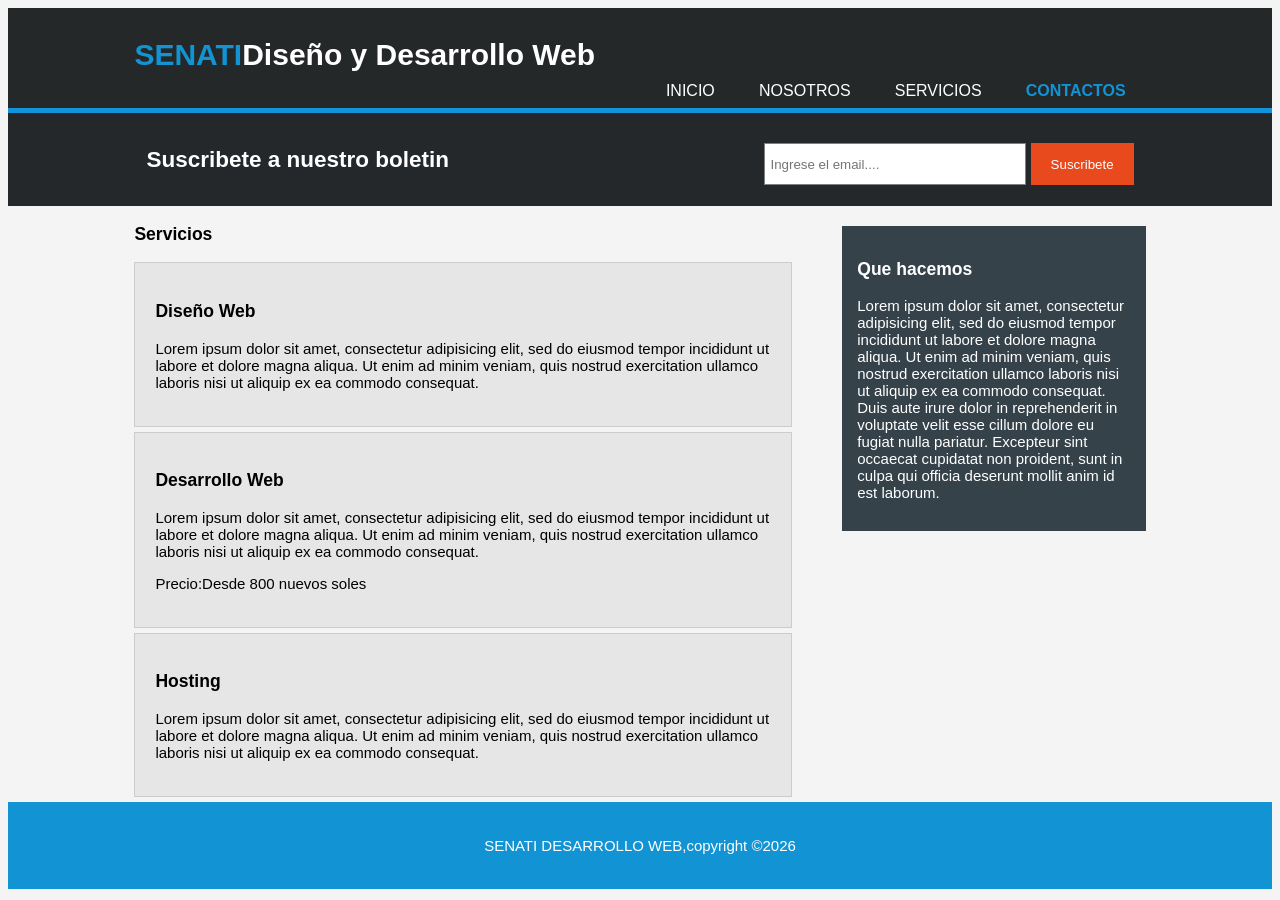
==== servicios.html @ b0ce50e6 "Add files via upload" ====
<!DOCTYPE html>
<html>
<head>
	<meta charset="utf-8">
	<meta name="viewport" content="width=device-width, initial-scale=1">
	<title>SENATI- INGENIERIA DE SOFTWARE E IA </title>
	<link rel="stylesheet" type="text/css" href="css/estilo.css">
</head>
<body>
	<header>
		<div class="contenedor">
			<div id="marca">
				<h1><span class="resaltado">SENATI</span>Diseño y Desarrollo Web</h1>
			</div>
			<nav>
				<ul>
					<li><a href="index.html">Inicio</a></li>
					<li><a href="nosotros.html">Nosotros</a></li>
					<li><a href="servicios.html">Servicios</a></li>
					<li class="actual"><a href="contactos.html">contactos</a></li>
				</ul>
			</nav>
		</div>
	</header>
	
	<section id="boletin">
		<div class="contenedor">
			<h1>Suscribete a nuestro boletin </h1>
			<form>
				<input type="email" name="email" placeholder="Ingrese el email....">
				<button type="submit"class="boton1">Suscribete</button>
			</form>
		</div>
	</section>
	<section id="main">
		<div class="contenedor">
			<article id="main-col">
				<h1>Servicios</h1>
				<ul id="Servicios">
					<li>
						<h3>Diseño Web</h3>
						<p>Lorem ipsum dolor sit amet, consectetur adipisicing elit, sed do eiusmod
						tempor incididunt ut labore et dolore magna aliqua. Ut enim ad minim veniam,
						quis nostrud exercitation ullamco laboris nisi ut aliquip ex ea commodo
						consequat.</p>
					</li>
					<li>
						<h3>Desarrollo Web</h3>
						<p> Lorem ipsum dolor sit amet, consectetur adipisicing elit, sed do eiusmod
						tempor incididunt ut labore et dolore magna aliqua. Ut enim ad minim veniam,
						quis nostrud exercitation ullamco laboris nisi ut aliquip ex ea commodo
						consequat. </p>
						<p>Precio:Desde 800 nuevos soles</p>

					</li>
					<li>
						<h3>Hosting</h3>
						<p>Lorem ipsum dolor sit amet, consectetur adipisicing elit, sed do eiusmod
						tempor incididunt ut labore et dolore magna aliqua. Ut enim ad minim veniam,
						quis nostrud exercitation ullamco laboris nisi ut aliquip ex ea commodo
						consequat. </p>
					</li>
				</ul>
				
			</article>
			<aside id="lateral">
				<div class="oscuro">
				<h1>Que hacemos</h1>
				<p>Lorem ipsum dolor sit amet, consectetur adipisicing elit, sed do eiusmod
				tempor incididunt ut labore et dolore magna aliqua. Ut enim ad minim veniam,
				quis nostrud exercitation ullamco laboris nisi ut aliquip ex ea commodo
				consequat. Duis aute irure dolor in reprehenderit in voluptate velit esse
				cillum dolore eu fugiat nulla pariatur. Excepteur sint occaecat cupidatat non
				proident, sunt in culpa qui officia deserunt mollit anim id est laborum.</p>
				</div>
			</aside>
		</div>
	</section>
	
	<footer>
		<P> SENATI DESARROLLO WEB,copyright &copy;2026</P>
	</footer>
</body>
</html>
---- css/estilo.css ----
body{
	font: 15px arial helevetica,sans-serif;
	padding: 0;
	margin: 50;
	background-color:#f4f4f4;
}
/* Estilo Globales*/
.contenedor{
	width: 80%;
	margin: auto;
	overflow: hidden;
}
ul{
	margin: 0;
	padding: 0;
}
.boton1{
	height: 42px;
	background-color: #e8491d;
	border: 0;
	padding-left: 20px;
	padding-right: 20px;
	color:#ffffff;
}
/*Encabezadi*/
header{
	background-color: #242828;
	color: #ffffff;
	padding-top: 30px;
	min-height: 70px;
	border-bottom: 5px solid #1293da;
}
header a{
	color: #ffffff;
	text-decoration: none;
	text-transform: uppercase;
	font-size: 16px;
}
header li{
	display: inline;
	padding-top: 0px;
	padding-right: 20px;
	padding-bottom: 0px;
	padding-left: 20px;
}
header marca{
	float: left;

}
header #marca h1{
	margin: 0;
}
header nav{
	float: right;
	margin-top: 10px;

}
header .resaltado{
	color:#1293D4;
	font-weight: bold;
}
header .actual a{
	color:#1293D4 ;
	font-weight: bold;
}
header a:hover{
	color: #cccccc;
	font-weight: bold;
}
/*cabecera*/
#cabecera{
	min-height: 400px;
	background: url('../img/cabecera.jpg') no-repeat;
	background-position: 0-400px;
	text-align: center;
	color: #ffffff;
}
#cabecera h1{
	font-size: 60px;
	margin-top: 100px;
	margin-bottom: 100px;
}
#cabecera p{
	font-size: 25px;
}
/* Formulario*/
#boletin{
	padding: 15px;
	color: #ffffff;
	background: #24282b;
} 
#boletin h1{
	float: left;

}
#boletin form{
	float: right;
	padding-top: 15px;
}
#boletin input[type="email"]{
	height: 30px;
	width: 250px;
	padding: 5px;
}
/*cajas que almacenan los logos */
#cajas{
	margin-top: 20px;

}
#cajas .caja{
	float: left;
	text-align: center;
	width: 30%;
}
#cajas .caja img{
	width: 100px;
}
/*Nosotro*/
article#main-col{
	float:left;
	width: 65%;

}
aside#lateral{
	float: right;
	width: 30%;
	margin-top: 10px;
}
.oscuro{
	background-color: #35424A;
	color: #ffffff;
	padding: 15px;
	margin-top: 10px;
	margin-bottom:10px ;
}
/*servicios*/
ul#Servicios li{
	list-style: none;
	padding: 20px;
	border: 1px solid #cccccc;
	margin-bottom: 5px;
	background-color: #E6E6E6;
}
/*contactos*/
input, textarea{
	width: 100%;
	height: 35px;
	border: 1px solid gray;
	margin-bottom: 5px;
}
textarea{
	height: 120px;

}
input[type="submit"]{
	background-color: #e8491d;
	color: #ffffff;
}
footer{
	color: #ffffff;
	background-color: #1293D4;
	text-align: center;
	padding: 20px;
}
/*Media queries - responsive*/
@media(max-width: 768px){
	header #marca,
	header nav,
	header nav li,
	#boletin h1,
	#boletin form,
	#cajas .caja,
	article#main-col,
	aside#lateral{
		float: none;
		text-align: center;
		width: 100%;

	}
	header{
		padding-bottom: 20px;
	}
	#boletin h1{
		margin-top: 40px;
	}
	#boletin buttom{
		display: block;
		width: 100%;
	}

	#boletin form input[type="email"]{
		width: 100%;
		margin-bottom: 5%;
	}
}
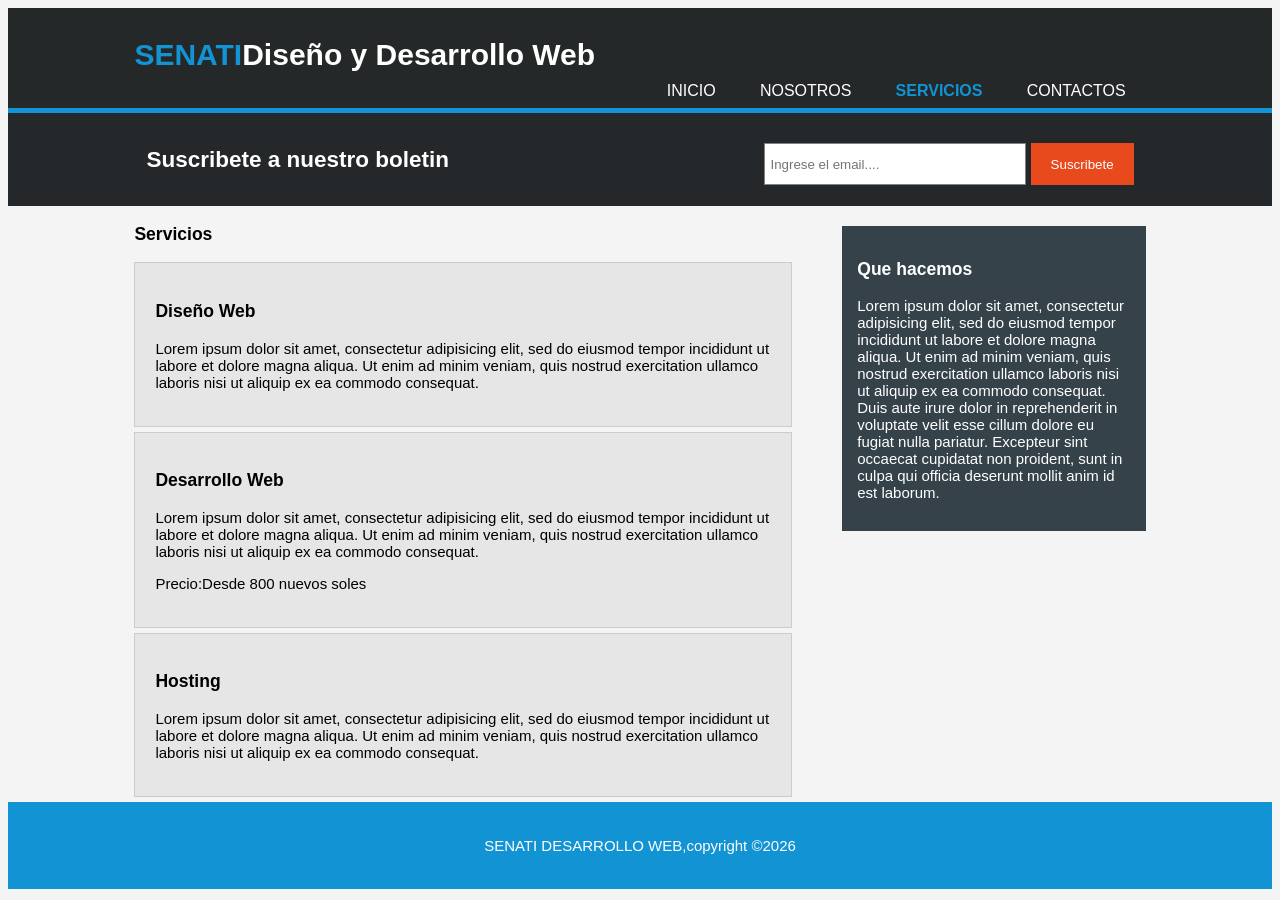
==== commit 68486335: "Update servicios.html" ====
--- a/servicios.html
+++ b/servicios.html
@@ -16,8 +16,8 @@
 				<ul>
 					<li><a href="index.html">Inicio</a></li>
 					<li><a href="nosotros.html">Nosotros</a></li>
-					<li><a href="servicios.html">Servicios</a></li>
-					<li class="actual"><a href="contactos.html">contactos</a></li>
+					<li  class="actual"><a href="servicios.html">Servicios</a></li>
+					<li><a href="contactos.html">contactos</a></li>
 				</ul>
 			</nav>
 		</div>
@@ -81,4 +81,4 @@
 		<P> SENATI DESARROLLO WEB,copyright &copy;2026</P>
 	</footer>
 </body>
-</html>+</html>
